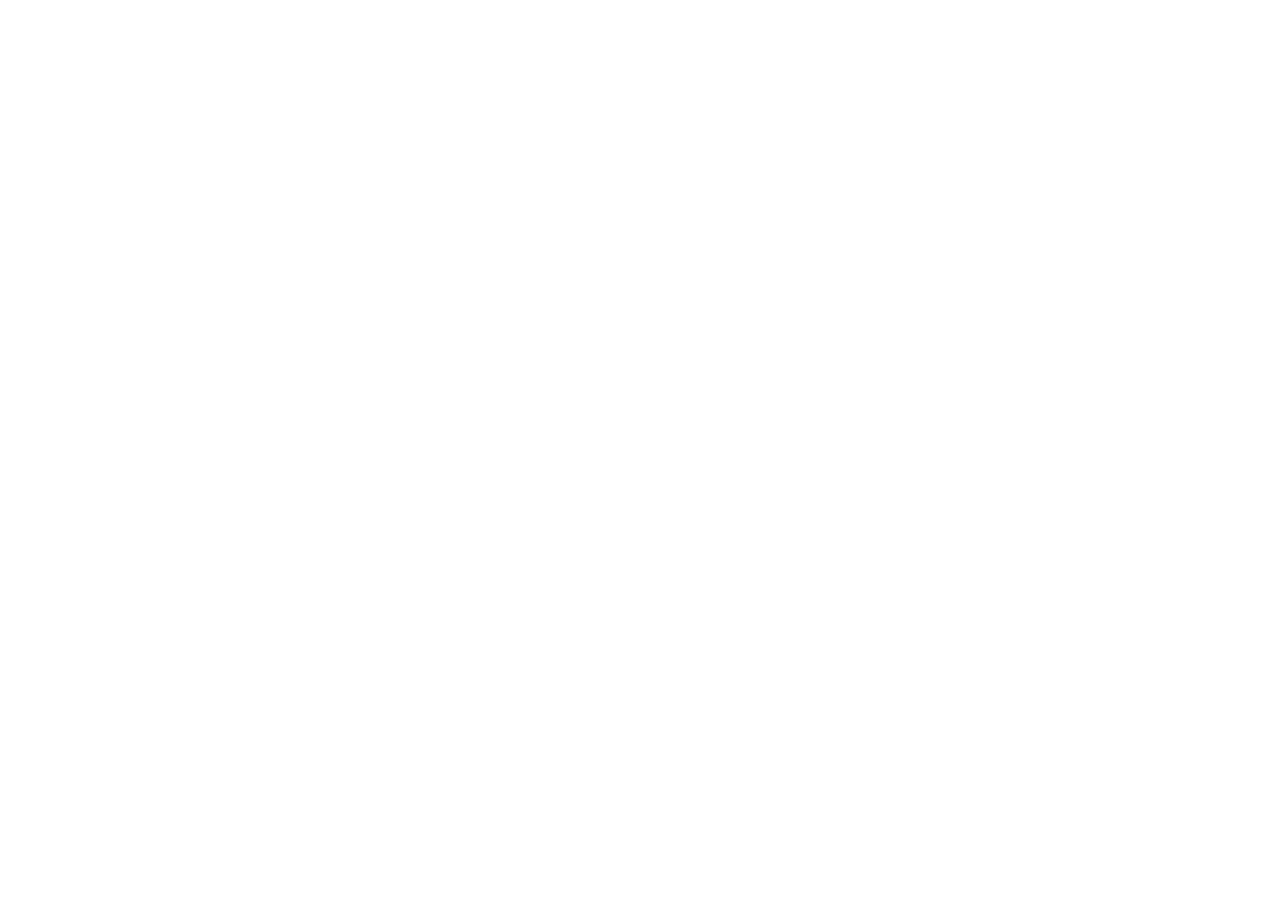
==== about.html @ db44a07b "first commit" ====
<!DOCTYPE html>
<html lang="en">
<head>
    <meta charset="UTF-8">
    <meta http-equiv="X-UA-Compatible" content="IE=edge">
    <meta name="viewport" content="width=device-width, initial-scale=1.0">
    <link rel="stylesheet" href="about.css">
    <title>About</title>
</head>
<body>
    
</body>
</html>
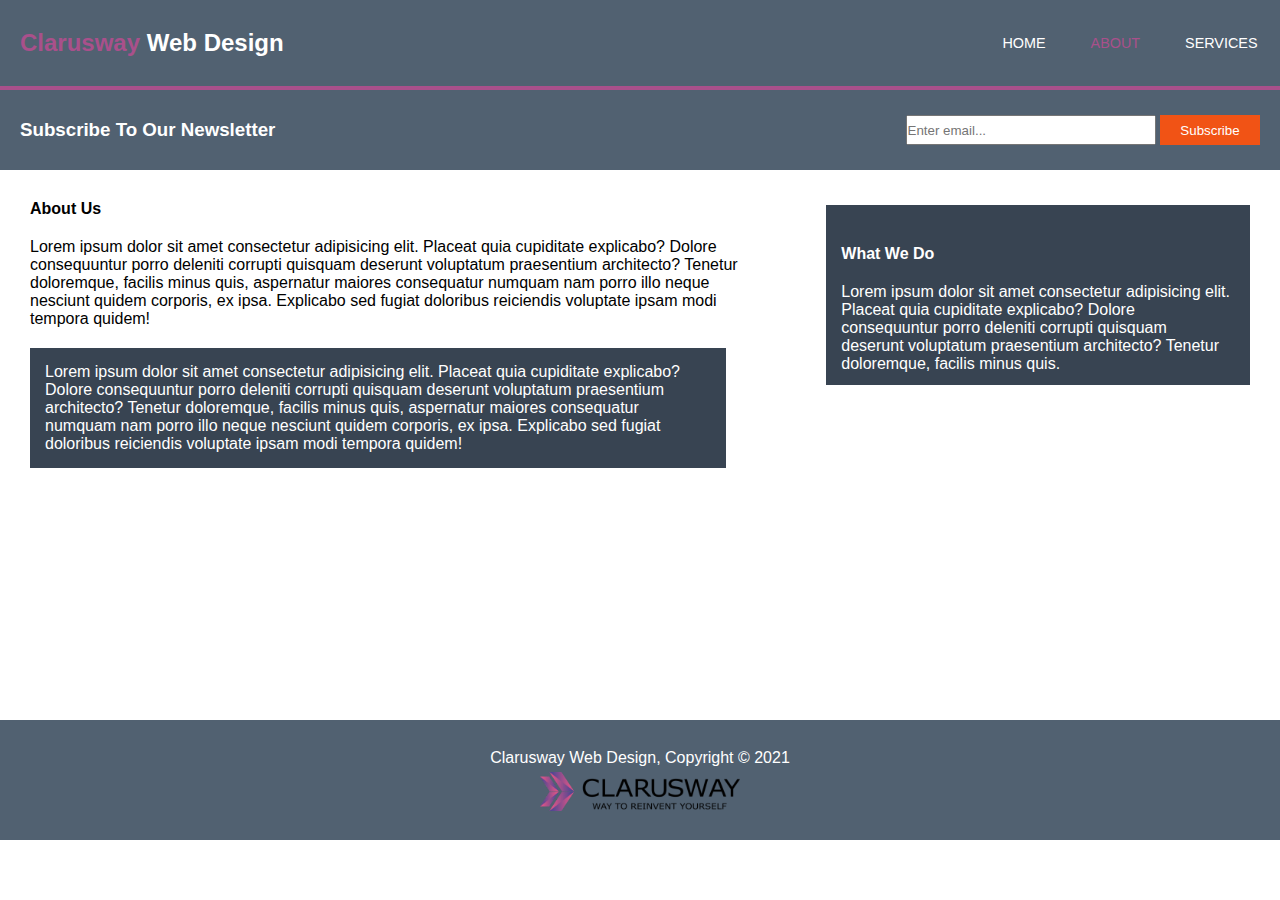
==== commit eefca3d7: "about page completed." ====
--- a/about.html
+++ b/about.html
@@ -8,6 +8,47 @@
     <title>About</title>
 </head>
 <body>
+    <div id="container">
+        <div id="header">
+            <h2><span>Clarusway </span>Web Design</h2>
+            <ul>
+                <li><a href="index.html">HOME</a></li>
+                <li class="about"><a href="about.html">ABOUT</a></li>
+                <li><a href="services.html">SERVICES</a></li>
+            </ul>
+        </div>
+        
+        <div id="subscribe">
+            <h3>Subscribe To Our Newsletter</h3>
+            <div id="mail">
+                <input type="email" name="Email" id="email" placeholder="Enter email...">
+                <input type="submit" value="Subscribe" class="submit">
+            </div>
+        </div>
+        <div id="graphic">
+            <div id="doublep">
+                <h4>About Us</h4>
+                <div id="p1">
+                    <p>Lorem ipsum dolor sit amet consectetur adipisicing elit. Placeat quia cupiditate explicabo? Dolore consequuntur porro deleniti corrupti quisquam deserunt voluptatum praesentium architecto? Tenetur doloremque, facilis minus quis, aspernatur maiores consequatur numquam nam porro illo neque nesciunt quidem corporis, ex ipsa. Explicabo sed fugiat doloribus reiciendis voluptate ipsam modi tempora quidem!</p>
+
+                </div>
+                <div id="p2"> 
+                    <p>Lorem ipsum dolor sit amet consectetur adipisicing elit. Placeat quia cupiditate explicabo? Dolore consequuntur porro deleniti corrupti quisquam deserunt voluptatum praesentium architecto? Tenetur doloremque, facilis minus quis, aspernatur maiores consequatur numquam nam porro illo neque nesciunt quidem corporis, ex ipsa. Explicabo sed fugiat doloribus reiciendis voluptate ipsam modi tempora quidem!</p>
+                </div>
+            </div>
+            <div id="singlep">
+                <h4>What We Do</h4>
+                <p>Lorem ipsum dolor sit amet consectetur adipisicing elit. Placeat quia cupiditate explicabo? Dolore consequuntur porro deleniti corrupti quisquam deserunt voluptatum praesentium architecto? Tenetur doloremque, facilis minus quis.</p>
+            </div>
+            
+        </div>
+        <div id="footer">
+            
+            <p>Clarusway Web Design, Copyright &copy; 2021</p>
+            <img src="images/clarusway_logo.png" alt="">
+            
+        </div>
+    </div>
     
 </body>
 </html>--- a/about.css
+++ b/about.css
@@ -0,0 +1,126 @@
+*{  
+    margin: 0;
+    padding: 0;
+    box-sizing: border-box;
+    font-family: Arial, Helvetica, sans-serif;
+    /* border: 1px solid red; */
+}
+#container{
+    color:white;
+    background-color: #516171;
+}
+#header{
+    height: 90px ;
+    display:flex;
+    flex-direction: row;
+    justify-content: space-between;
+    align-items: center;
+    border-bottom: 4px solid #A9508B;
+}
+h2{
+    margin-left: 20px;
+}
+ul{ display:flex;
+    flex-direction: row;
+    justify-content: space-around;
+    width: 300px;
+}
+li{
+    list-style: none;
+    font-size: 0.9rem;
+    
+}
+.about a{
+    color:#A9508B;
+}
+a{
+    color: white;
+}
+span{
+    color:#A9508B
+}
+
+
+a{
+    text-decoration: none;
+}
+
+#subscribe{
+    height: 80px;
+    display:flex;
+    flex-direction: row;
+    justify-content: space-between;
+    align-items: center;
+    padding-right: 20px;
+}
+h3{
+    margin-left: 20px;
+}
+.submit{
+    background-color: rgb(241, 83, 21);
+    width: 100px;
+    border:none;
+    color: white;
+}
+input{
+    height: 30px;
+    width: 250px ;
+}
+#graphic{
+    background-color: white;
+    border:none;
+    height: 550px;
+    display:flex;
+    flex-direction: row;
+    
+}
+#doublep{
+    width: 60%;
+    margin:30px;
+}
+
+#p1{
+    color:black;
+}
+#p2{
+    background-color: #384452;
+    margin:20px 30px 0 0;
+    padding: 15px;
+}
+#singlep{
+    width: 35%;
+    height: 180px;
+    background-color: #384452;
+    margin: 35px 30px 30px 40px;
+}
+#singlep p{
+    margin: 0 20px 0 15px;
+}
+#singlep h4{
+    margin: 40px 0 20px 15px;
+}
+
+.graph{
+    display:flex;
+    flex-direction: column;
+    justify-content: center;
+    align-items: center;
+    margin: 20px;
+}
+#doublep h4{
+    margin: 0 0 20px ;
+    color:black;
+    text-align: left;
+}
+
+#footer{
+    height:120px;
+    display:flex;
+    flex-direction: column;
+    justify-content: center;
+    align-items: center;
+}
+#footer img{
+    width:200px;
+    margin-top: 5px;
+}
